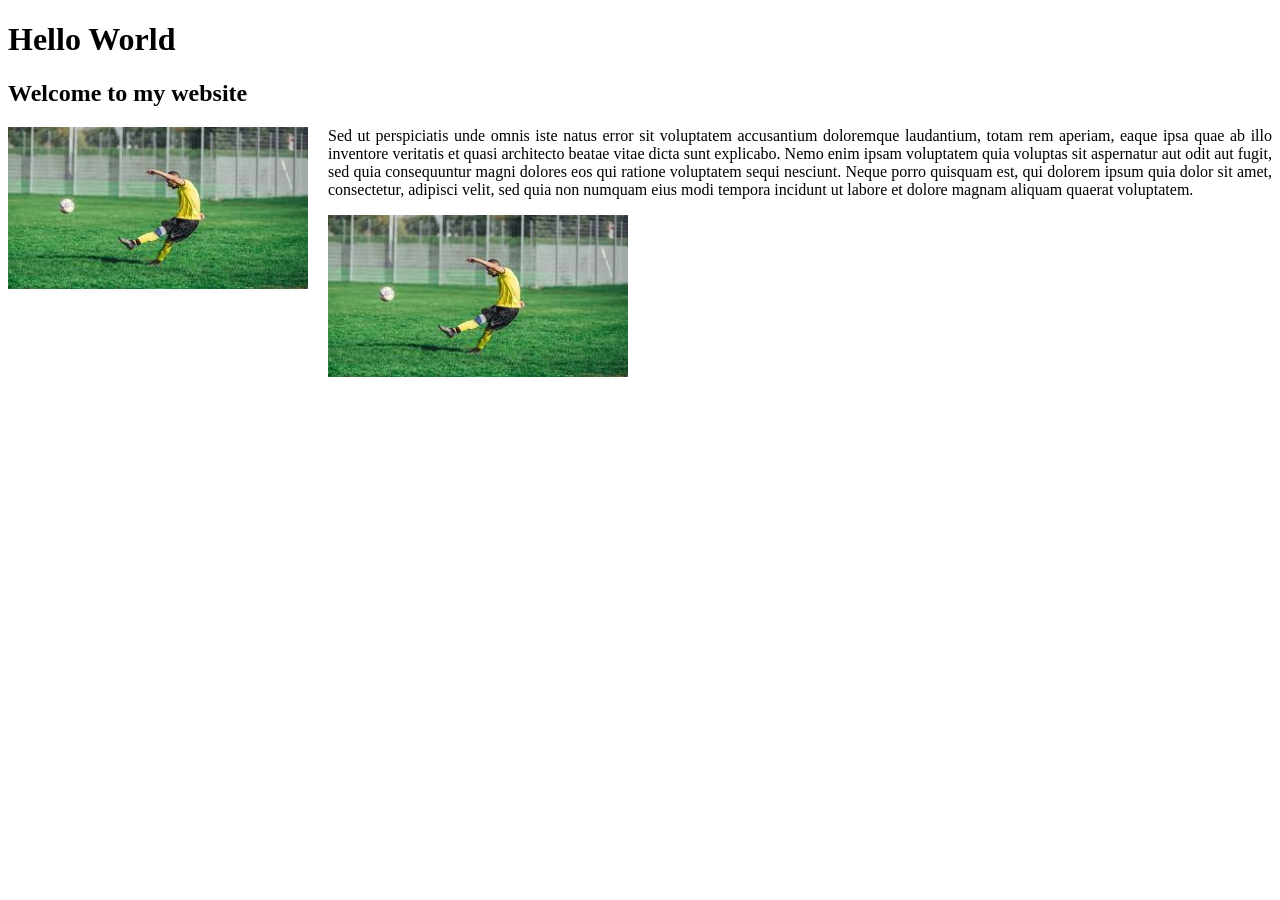
==== index.html @ cf1f3f4a "added second image" ====
<!DOCTYPE html>
<html lang="en">
<head>
    <meta charset="UTF-8">
    <meta name="viewport" content="width=device-width, initial-scale=1.0">
    <title>Document</title>
</head>
<body>
    <h1>Hello World</h1>
    <h2>Welcome to my website</h2>
    <p style="text-align: justify;"><img src="image/lob pass.jpg" alt="lob pass" style = "width: 300px; float: left; margin-right: 20px;"> Sed ut perspiciatis unde omnis iste natus error sit voluptatem accusantium doloremque laudantium, totam rem aperiam, eaque ipsa quae ab illo inventore veritatis et quasi architecto beatae vitae dicta sunt explicabo. Nemo enim ipsam voluptatem quia voluptas sit aspernatur aut odit aut fugit, sed quia consequuntur magni dolores eos qui ratione voluptatem sequi nesciunt. Neque porro quisquam est, qui dolorem ipsum quia dolor sit amet, consectetur, adipisci velit, sed quia non numquam eius modi tempora incidunt ut labore et dolore magnam aliquam quaerat voluptatem.<p style = "text-align: justify;"><img src = "image/lob pass.jpg" alt="lob pass" style = "width: 300px; float: left; margin-right: 20px;" enim ad minima veniam, quis nostrum exercitationem ullam corporis suscipit laboriosam, nisi ut aliquid ex ea commodi consequatur? Quis autem vel eum iure reprehenderit qui in ea voluptate velit esse quam nihil molestiae consequatur, vel illum qui dolorem eum fugiat quo voluptas nulla pariatur?Sed ut perspiciatis unde omnis iste natus error sit voluptatem accusantium doloremque laudantium, totam rem aperiam, eaque ipsa quae ab illo inventore veritatis et quasi architecto beatae vitae dicta sunt explicabo. Nemo enim ipsam voluptatem quia voluptas sit aspernatur aut odit aut fugit, sed quia consequuntur magni dolores eos qui ratione voluptatem sequi nesciunt. Neque porro quisquam est, qui dolorem ipsum quia dolor sit amet, consectetur, adipisci velit, sed quia non numquam eius modi tempora incidunt ut labore et dolore magnam aliquam quaerat voluptatem. Ut enim ad minima veniam, quis nostrum exercitationem ullam corporis suscipit laboriosam, nisi ut aliquid ex ea commodi consequatur? Quis autem vel eum iure reprehenderit qui in ea voluptate velit esse quam nihil molestiae consequatur, vel illum qui dolorem eum fugiat quo voluptas nulla pariatur?Sed ut perspiciatis unde omnis iste natus error sit voluptatem accusantium doloremque laudantium, totam rem aperiam, eaque ipsa quae ab illo inventore veritatis et quasi architecto beatae vitae dicta sunt explicabo. Nemo enim ipsam voluptatem quia voluptas sit aspernatur aut odit aut fugit, sed quia consequuntur magni dolores eos qui ratione voluptatem sequi nesciunt. Neque porro quisquam est, qui dolorem ipsum quia dolor sit amet, consectetur, adipisci velit, sed quia non numquam eius modi tempora incidunt ut labore et dolore magnam aliquam quaerat voluptatem. Ut enim ad minima veniam, quis nostrum exercitationem ullam corporis suscipit laboriosam, nisi ut aliquid ex ea commodi consequatur? Quis autem vel eum iure reprehenderit qui in ea voluptate velit esse quam nihil molestiae consequatur, vel illum qui dolorem eum fugiat quo voluptas nulla pariatur?Sed ut perspiciatis unde omnis iste natus error sit voluptatem accusantium doloremque laudantium, totam rem aperiam, eaque ipsa quae ab illo inventore veritatis et quasi architecto beatae vitae dicta sunt explicabo. Nemo enim ipsam voluptatem quia voluptas sit aspernatur aut odit aut fugit, sed quia consequuntur magni dolores eos qui ratione voluptatem sequi nesciunt. Neque porro quisquam est, qui dolorem ipsum quia dolor sit amet, consectetur, adipisci velit, sed quia non numquam eius modi tempora incidunt ut labore et dolore magnam aliquam quaerat voluptatem. Ut enim ad minima veniam, quis nostrum exercitationem ullam corporis suscipit laboriosam, nisi ut aliquid ex ea commodi consequatur? Quis autem vel eum iure reprehenderit qui in ea voluptate velit esse quam nihil molestiae consequatur, vel illum qui dolorem eum fugiat quo voluptas nulla pariatur?Sed ut perspiciatis unde omnis iste natus error sit voluptatem accusantium doloremque laudantium, totam rem aperiam, eaque ipsa quae ab illo inventore veritatis et quasi architecto beatae vitae dicta sunt explicabo. Nemo enim ipsam voluptatem quia voluptas sit aspernatur aut odit aut fugit, sed quia consequuntur magni dolores eos qui ratione voluptatem sequi nesciunt. Neque porro quisquam est, qui dolorem ipsum quia dolor sit amet, consectetur, adipisci velit, sed quia non numquam eius modi tempora incidunt ut labore et dolore magnam aliquam quaerat voluptatem. Ut enim ad minima veniam, quis nostrum exercitationem ullam corporis suscipit laboriosam, nisi ut aliquid ex ea commodi consequatur? Quis autem vel eum iure reprehenderit qui in ea voluptate velit esse quam nihil molestiae consequatur, vel illum qui dolorem eum fugiat quo voluptas nulla pariatur?</p>
</body>
</html>
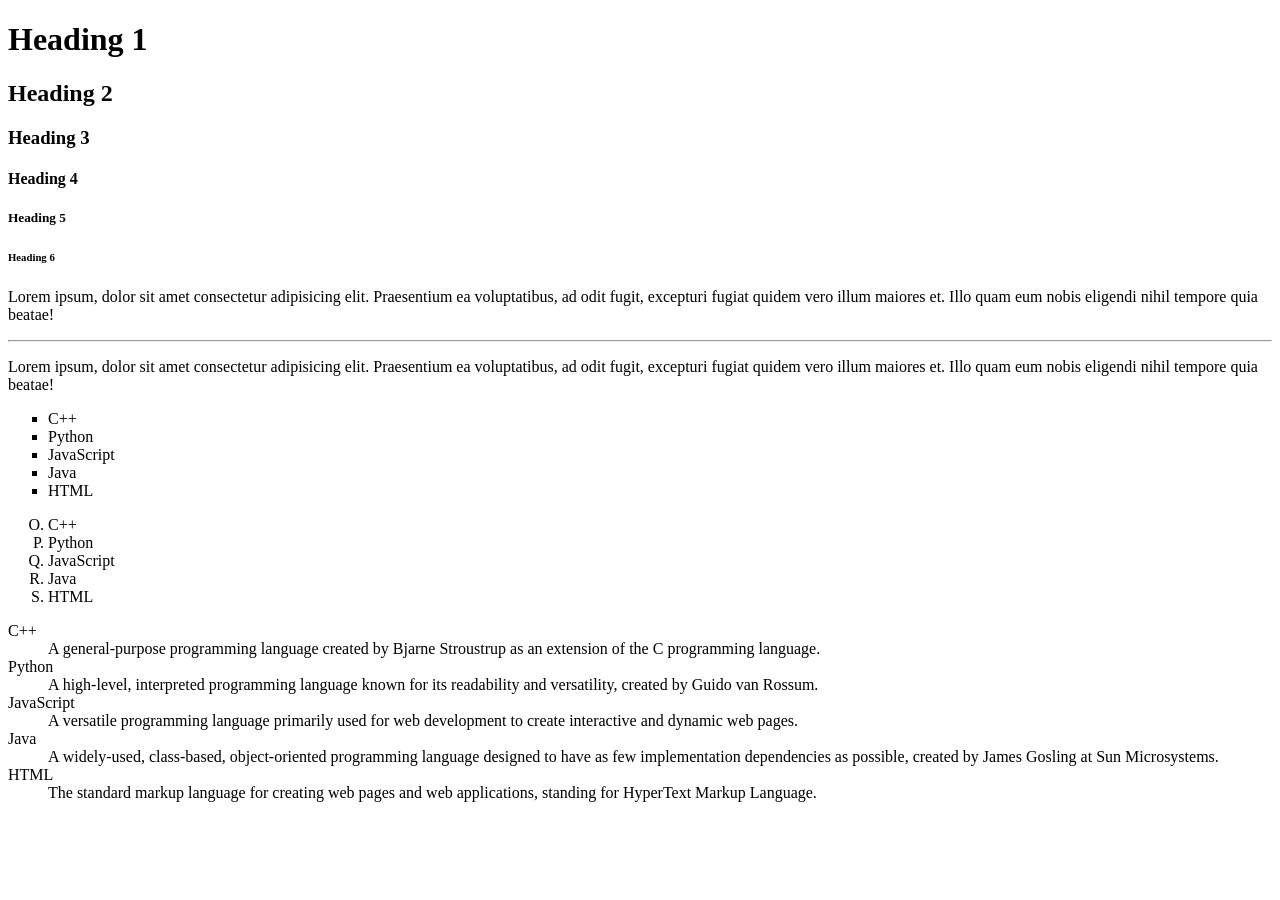
==== commit b7bb4707: "Introducing HTML elements" ====
--- a/index.html
+++ b/index.html
@@ -1,13 +1,55 @@
 <!DOCTYPE html>
 <html lang="en">
+
 <head>
     <meta charset="UTF-8">
     <meta name="viewport" content="width=device-width, initial-scale=1.0">
     <title>Document</title>
 </head>
+
 <body>
-    <h1>Hello World</h1>
-    <h2>Welcome to my website</h2>
-    <p style="text-align: justify;"><img src="image/lob pass.jpg" alt="lob pass" style = "width: 300px; float: left; margin-right: 20px;"> Sed ut perspiciatis unde omnis iste natus error sit voluptatem accusantium doloremque laudantium, totam rem aperiam, eaque ipsa quae ab illo inventore veritatis et quasi architecto beatae vitae dicta sunt explicabo. Nemo enim ipsam voluptatem quia voluptas sit aspernatur aut odit aut fugit, sed quia consequuntur magni dolores eos qui ratione voluptatem sequi nesciunt. Neque porro quisquam est, qui dolorem ipsum quia dolor sit amet, consectetur, adipisci velit, sed quia non numquam eius modi tempora incidunt ut labore et dolore magnam aliquam quaerat voluptatem.<p style = "text-align: justify;"><img src = "image/lob pass.jpg" alt="lob pass" style = "width: 300px; float: left; margin-right: 20px;" enim ad minima veniam, quis nostrum exercitationem ullam corporis suscipit laboriosam, nisi ut aliquid ex ea commodi consequatur? Quis autem vel eum iure reprehenderit qui in ea voluptate velit esse quam nihil molestiae consequatur, vel illum qui dolorem eum fugiat quo voluptas nulla pariatur?Sed ut perspiciatis unde omnis iste natus error sit voluptatem accusantium doloremque laudantium, totam rem aperiam, eaque ipsa quae ab illo inventore veritatis et quasi architecto beatae vitae dicta sunt explicabo. Nemo enim ipsam voluptatem quia voluptas sit aspernatur aut odit aut fugit, sed quia consequuntur magni dolores eos qui ratione voluptatem sequi nesciunt. Neque porro quisquam est, qui dolorem ipsum quia dolor sit amet, consectetur, adipisci velit, sed quia non numquam eius modi tempora incidunt ut labore et dolore magnam aliquam quaerat voluptatem. Ut enim ad minima veniam, quis nostrum exercitationem ullam corporis suscipit laboriosam, nisi ut aliquid ex ea commodi consequatur? Quis autem vel eum iure reprehenderit qui in ea voluptate velit esse quam nihil molestiae consequatur, vel illum qui dolorem eum fugiat quo voluptas nulla pariatur?Sed ut perspiciatis unde omnis iste natus error sit voluptatem accusantium doloremque laudantium, totam rem aperiam, eaque ipsa quae ab illo inventore veritatis et quasi architecto beatae vitae dicta sunt explicabo. Nemo enim ipsam voluptatem quia voluptas sit aspernatur aut odit aut fugit, sed quia consequuntur magni dolores eos qui ratione voluptatem sequi nesciunt. Neque porro quisquam est, qui dolorem ipsum quia dolor sit amet, consectetur, adipisci velit, sed quia non numquam eius modi tempora incidunt ut labore et dolore magnam aliquam quaerat voluptatem. Ut enim ad minima veniam, quis nostrum exercitationem ullam corporis suscipit laboriosam, nisi ut aliquid ex ea commodi consequatur? Quis autem vel eum iure reprehenderit qui in ea voluptate velit esse quam nihil molestiae consequatur, vel illum qui dolorem eum fugiat quo voluptas nulla pariatur?Sed ut perspiciatis unde omnis iste natus error sit voluptatem accusantium doloremque laudantium, totam rem aperiam, eaque ipsa quae ab illo inventore veritatis et quasi architecto beatae vitae dicta sunt explicabo. Nemo enim ipsam voluptatem quia voluptas sit aspernatur aut odit aut fugit, sed quia consequuntur magni dolores eos qui ratione voluptatem sequi nesciunt. Neque porro quisquam est, qui dolorem ipsum quia dolor sit amet, consectetur, adipisci velit, sed quia non numquam eius modi tempora incidunt ut labore et dolore magnam aliquam quaerat voluptatem. Ut enim ad minima veniam, quis nostrum exercitationem ullam corporis suscipit laboriosam, nisi ut aliquid ex ea commodi consequatur? Quis autem vel eum iure reprehenderit qui in ea voluptate velit esse quam nihil molestiae consequatur, vel illum qui dolorem eum fugiat quo voluptas nulla pariatur?Sed ut perspiciatis unde omnis iste natus error sit voluptatem accusantium doloremque laudantium, totam rem aperiam, eaque ipsa quae ab illo inventore veritatis et quasi architecto beatae vitae dicta sunt explicabo. Nemo enim ipsam voluptatem quia voluptas sit aspernatur aut odit aut fugit, sed quia consequuntur magni dolores eos qui ratione voluptatem sequi nesciunt. Neque porro quisquam est, qui dolorem ipsum quia dolor sit amet, consectetur, adipisci velit, sed quia non numquam eius modi tempora incidunt ut labore et dolore magnam aliquam quaerat voluptatem. Ut enim ad minima veniam, quis nostrum exercitationem ullam corporis suscipit laboriosam, nisi ut aliquid ex ea commodi consequatur? Quis autem vel eum iure reprehenderit qui in ea voluptate velit esse quam nihil molestiae consequatur, vel illum qui dolorem eum fugiat quo voluptas nulla pariatur?</p>
+    <h1>Heading 1</h1>
+    <h2>Heading 2</h2>
+    <h3>Heading 3</h3>
+    <h4>Heading 4</h4>
+    <h5>Heading 5</h5>
+    <h6>Heading 6</h6>
+    <p>Lorem ipsum, dolor sit amet consectetur adipisicing elit. Praesentium ea voluptatibus, ad odit fugit, excepturi fugiat quidem vero illum maiores et. Illo quam eum nobis eligendi nihil tempore quia beatae!</p>
+    <hr>
+    <p>Lorem ipsum, dolor sit amet consectetur adipisicing elit. Praesentium ea voluptatibus, ad odit fugit, excepturi fugiat quidem vero illum maiores et. Illo quam eum nobis eligendi nihil tempore quia beatae!</p>
+
+    <ul type="square">
+        <li>C++</li>
+        <li>Python</li>
+        <li>JavaScript</li>
+        <li>Java</li>
+        <li>HTML</li>
+    </ul>
+
+    <ol type="A" start="15">
+        <li>C++</li>
+        <li>Python</li>
+        <li>JavaScript</li>
+        <li>Java</li>
+        <li>HTML</li>
+    </ol>
+
+    <dl>   
+        <dt>C++</dt>
+        <dd>A general-purpose programming language created by Bjarne Stroustrup as an extension of the C programming language.</dd>
+
+        <dt>Python</dt>
+        <dd>A high-level, interpreted programming language known for its readability and versatility, created by Guido van Rossum.</dd>
+
+        <dt>JavaScript</dt>
+        <dd>A versatile programming language primarily used for web development to create interactive and dynamic web pages.</dd>
+
+        <dt>Java</dt>
+        <dd>A widely-used, class-based, object-oriented programming language designed to have as few implementation dependencies as possible, created by James Gosling at Sun Microsystems.</dd>
+
+        <dt>HTML</dt>
+        <dd>The standard markup language for creating web pages and web applications, standing for HyperText Markup Language.</dd>
+    </dl>
 </body>
+
 </html>
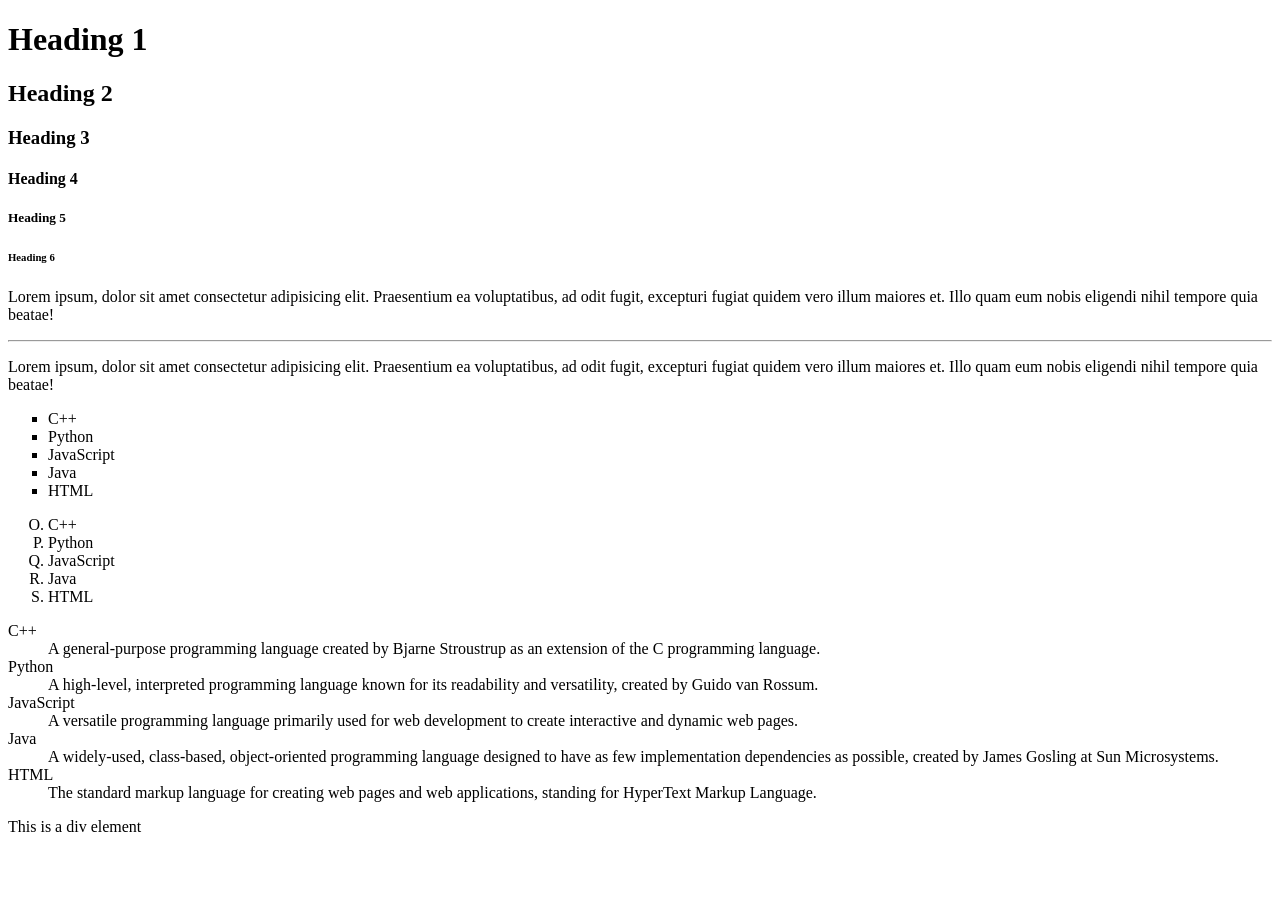
==== commit 1de6daab: "Introducing div element" ====
--- a/index.html
+++ b/index.html
@@ -50,6 +50,10 @@
         <dt>HTML</dt>
         <dd>The standard markup language for creating web pages and web applications, standing for HyperText Markup Language.</dd>
     </dl>
+
+    <div>
+        <p> This is a div element </p>
+    </div>
 </body>
 
 </html>
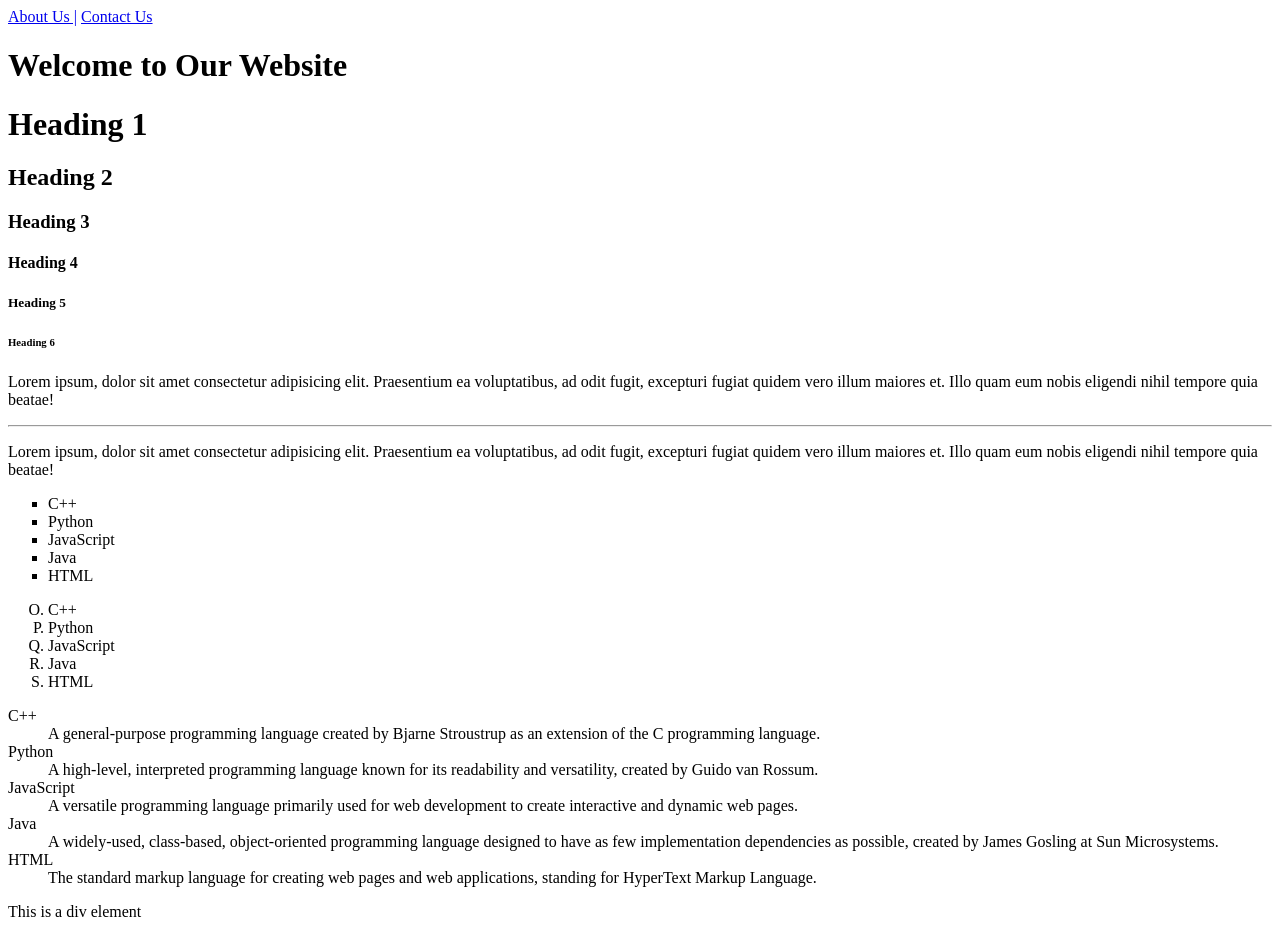
==== commit 2ec7be93: "Created the about page" ====
--- a/index.html
+++ b/index.html
@@ -8,6 +8,9 @@
 </head>
 
 <body>
+
+    <a href="about.html">About Us |</a> <a href="contact.html">Contact Us</a>
+    <h1>Welcome to Our Website</h1>
     <h1>Heading 1</h1>
     <h2>Heading 2</h2>
     <h3>Heading 3</h3>
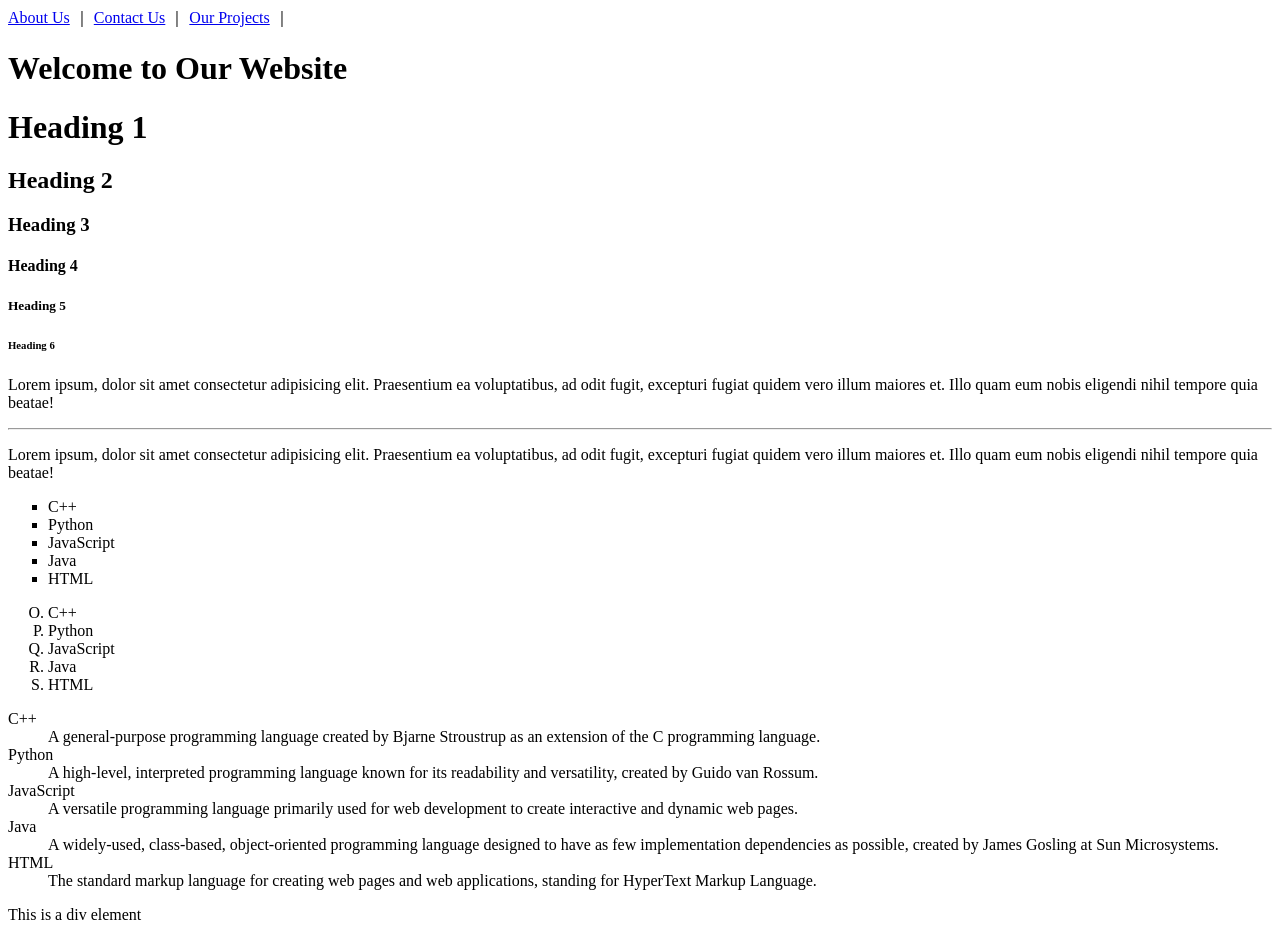
==== commit 259d9c36: "Created a Projects page" ====
--- a/index.html
+++ b/index.html
@@ -9,7 +9,9 @@
 
 <body>
 
-    <a href="about.html">About Us |</a> <a href="contact.html">Contact Us</a>
+    <a href="about.html">About Us</a>  &#65372;
+    <a href="contact.html">Contact Us</a>  &#65372;
+    <a href="projects.html">Our Projects</a>  &#65372;
     <h1>Welcome to Our Website</h1>
     <h1>Heading 1</h1>
     <h2>Heading 2</h2>
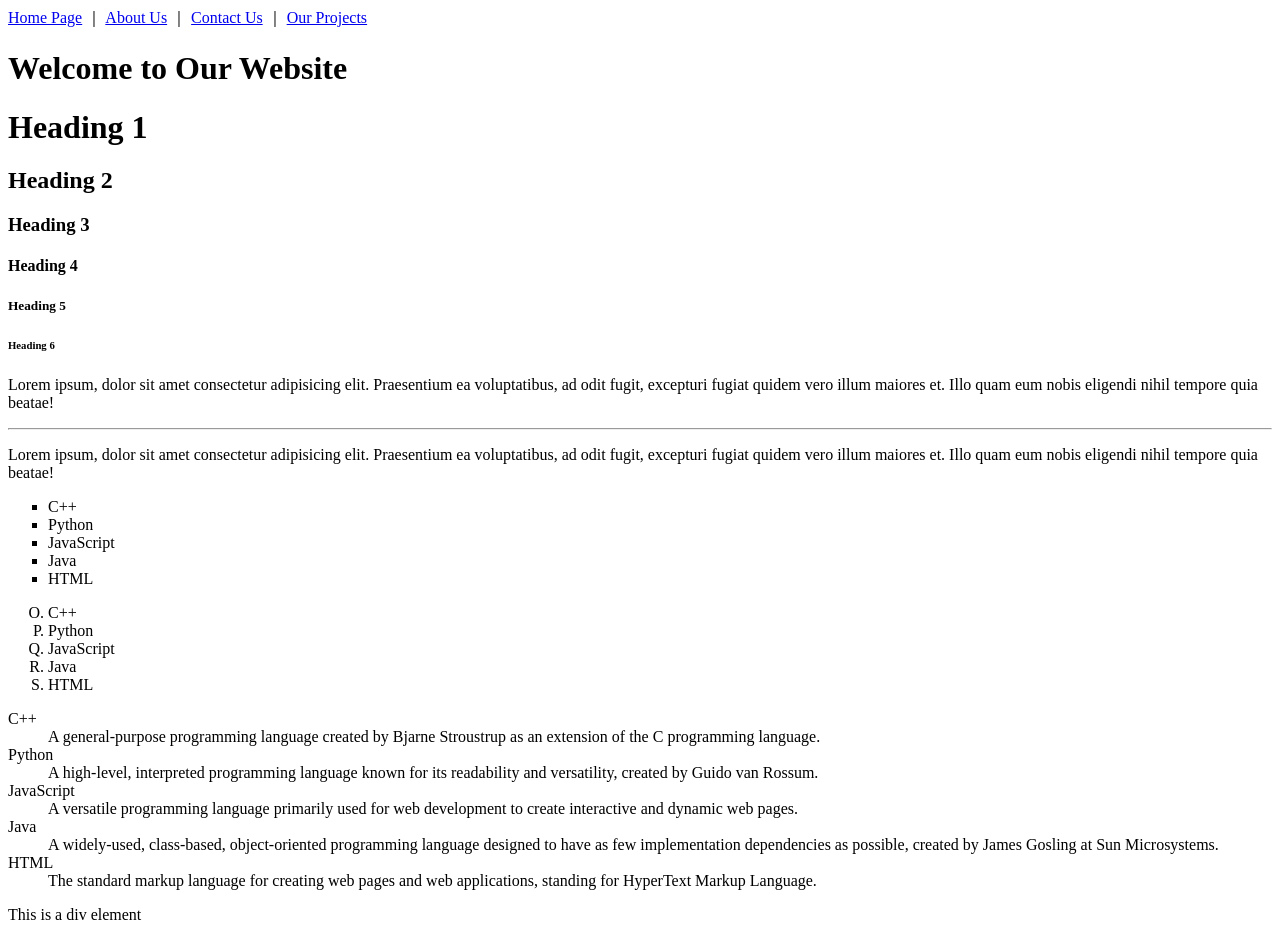
==== commit 57686b86: "Added hyperlinks to various pages" ====
--- a/index.html
+++ b/index.html
@@ -8,10 +8,10 @@
 </head>
 
 <body>
-
+    <a href="index.html">Home Page</a>  &#65372;
     <a href="about.html">About Us</a>  &#65372;
     <a href="contact.html">Contact Us</a>  &#65372;
-    <a href="projects.html">Our Projects</a>  &#65372;
+    <a href="projects.html">Our Projects</a>
     <h1>Welcome to Our Website</h1>
     <h1>Heading 1</h1>
     <h2>Heading 2</h2>
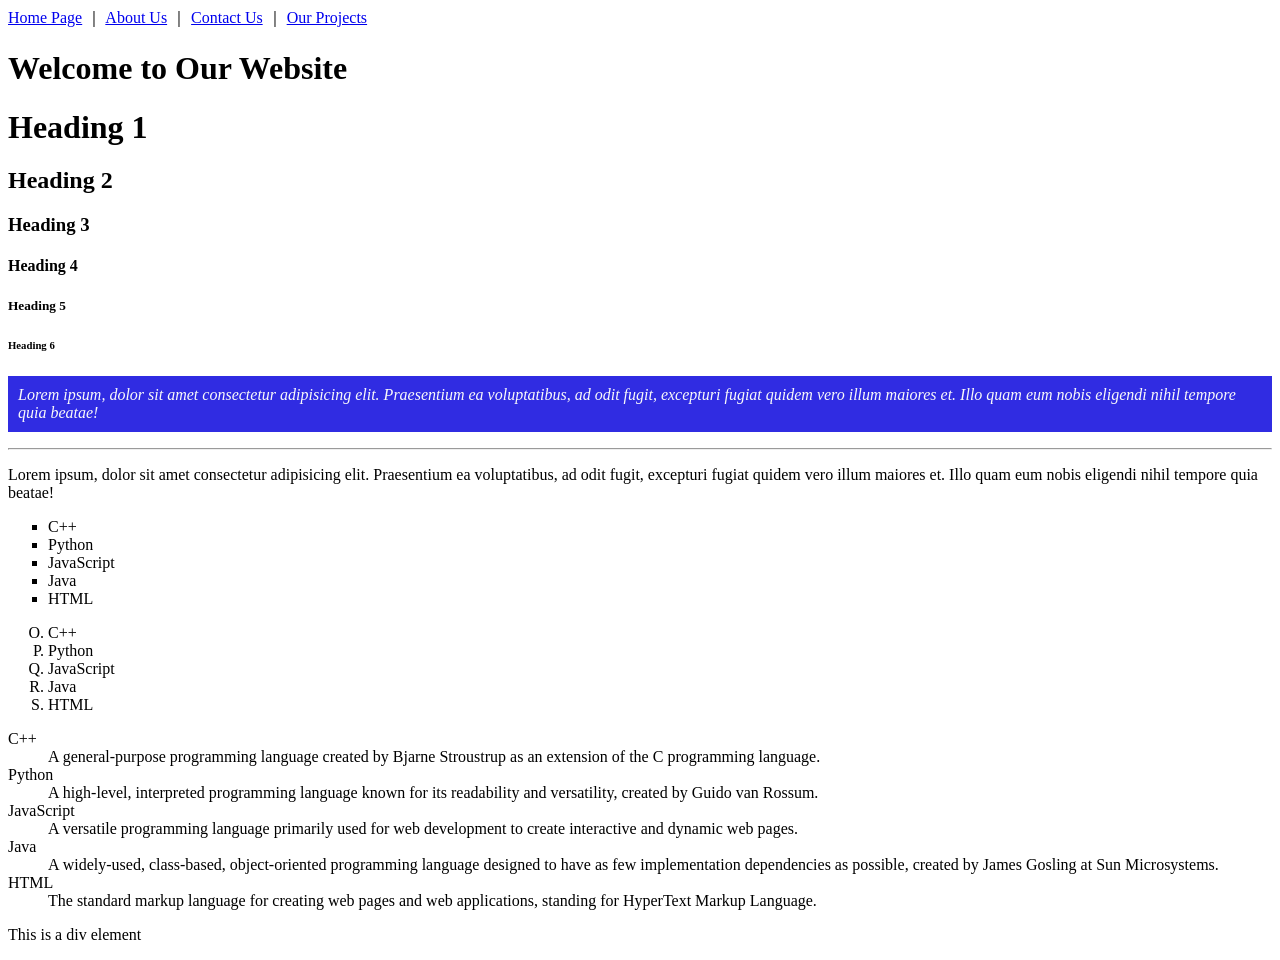
==== commit d86d946c: "Introducing CSS" ====
--- a/index.html
+++ b/index.html
@@ -19,7 +19,7 @@
     <h4>Heading 4</h4>
     <h5>Heading 5</h5>
     <h6>Heading 6</h6>
-    <p>Lorem ipsum, dolor sit amet consectetur adipisicing elit. Praesentium ea voluptatibus, ad odit fugit, excepturi fugiat quidem vero illum maiores et. Illo quam eum nobis eligendi nihil tempore quia beatae!</p>
+    <p style = "color: #f9f9fa; font-style: italic; background-color: #302ce2; padding: 10px;">Lorem ipsum, dolor sit amet consectetur adipisicing elit. Praesentium ea voluptatibus, ad odit fugit, excepturi fugiat quidem vero illum maiores et. Illo quam eum nobis eligendi nihil tempore quia beatae!</p>
     <hr>
     <p>Lorem ipsum, dolor sit amet consectetur adipisicing elit. Praesentium ea voluptatibus, ad odit fugit, excepturi fugiat quidem vero illum maiores et. Illo quam eum nobis eligendi nihil tempore quia beatae!</p>
 
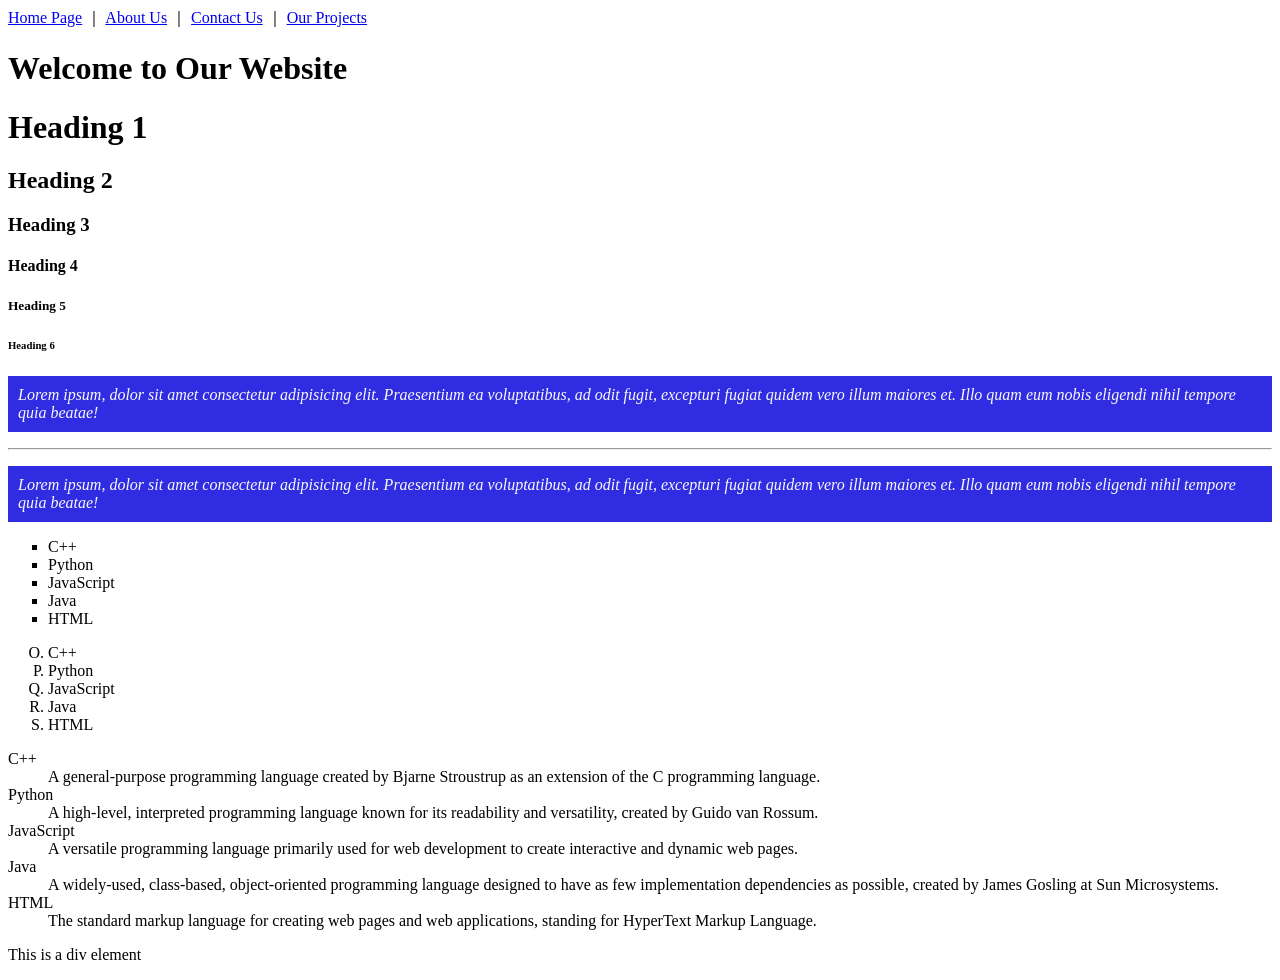
==== commit 14af366c: "Implementing in-line CSS on multiple paragraphs" ====
--- a/index.html
+++ b/index.html
@@ -21,7 +21,7 @@
     <h6>Heading 6</h6>
     <p style = "color: #f9f9fa; font-style: italic; background-color: #302ce2; padding: 10px;">Lorem ipsum, dolor sit amet consectetur adipisicing elit. Praesentium ea voluptatibus, ad odit fugit, excepturi fugiat quidem vero illum maiores et. Illo quam eum nobis eligendi nihil tempore quia beatae!</p>
     <hr>
-    <p>Lorem ipsum, dolor sit amet consectetur adipisicing elit. Praesentium ea voluptatibus, ad odit fugit, excepturi fugiat quidem vero illum maiores et. Illo quam eum nobis eligendi nihil tempore quia beatae!</p>
+    <p style = "color: #f9f9fa; font-style: italic; background-color: #302ce2; padding: 10px;">Lorem ipsum, dolor sit amet consectetur adipisicing elit. Praesentium ea voluptatibus, ad odit fugit, excepturi fugiat quidem vero illum maiores et. Illo quam eum nobis eligendi nihil tempore quia beatae!</p>
 
     <ul type="square">
         <li>C++</li>
